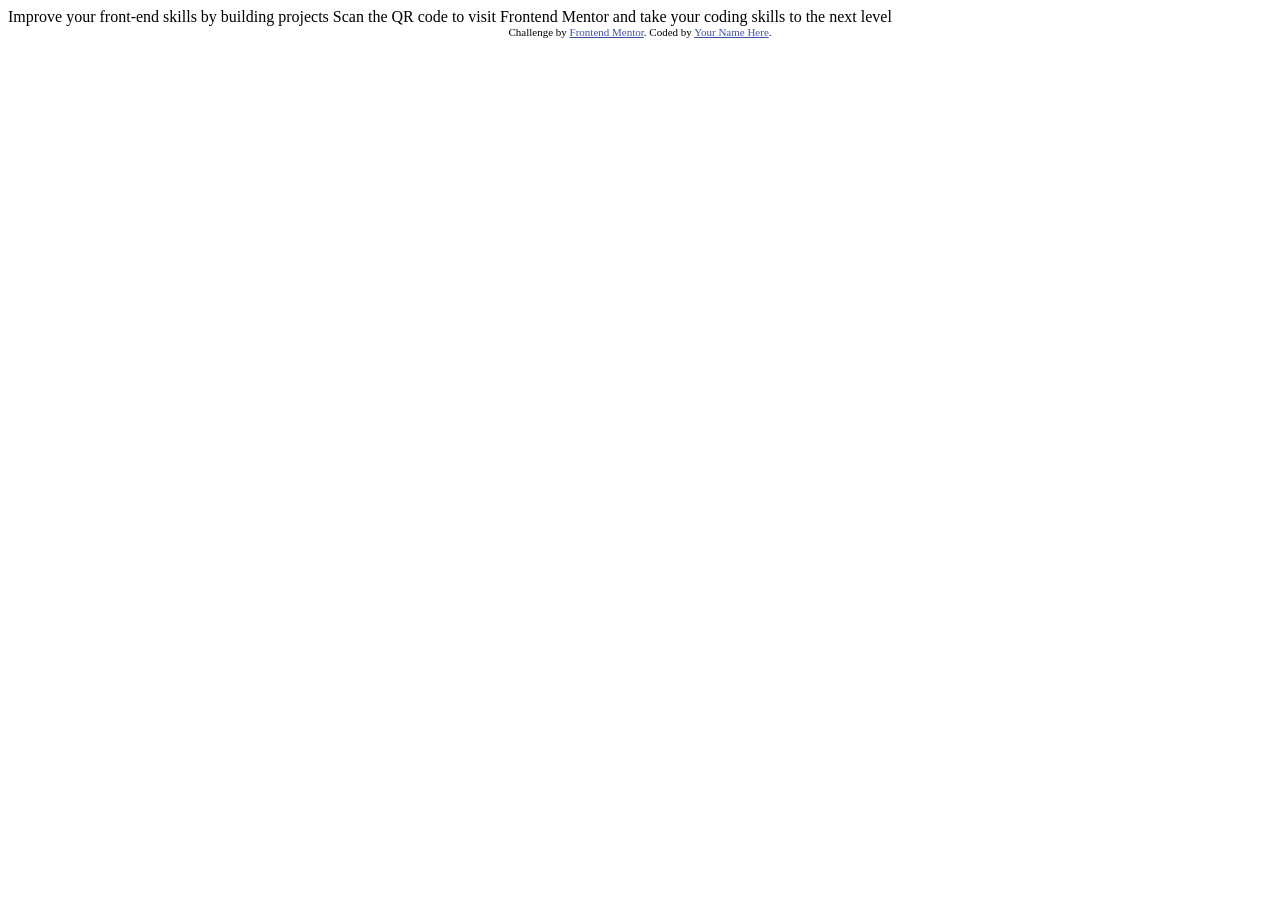
==== FRONTENDMENTOR/QR Code/index.html @ 185e3801 "Changing location of QR code files" ====
<!DOCTYPE html>
<html lang="en">
<head>
  <meta charset="UTF-8">
  <meta name="viewport" content="width=device-width, initial-scale=1.0"> <!-- displays site properly based on user's device -->

  <link rel="icon" type="image/png" sizes="32x32" href="./images/favicon-32x32.png">
  
  <title>Frontend Mentor | QR code component</title>

  <!-- Feel free to remove these styles or customise in your own stylesheet 👍 -->
  <style>
    .attribution { font-size: 11px; text-align: center; }
    .attribution a { color: hsl(228, 45%, 44%); }
  </style>
</head>
<body>

  Improve your front-end skills by building projects

  Scan the QR code to visit Frontend Mentor and take your coding skills to the next level
  
  <div class="attribution">
    Challenge by <a href="https://www.frontendmentor.io?ref=challenge" target="_blank">Frontend Mentor</a>. 
    Coded by <a href="#">Your Name Here</a>.
  </div>
</body>
</html>
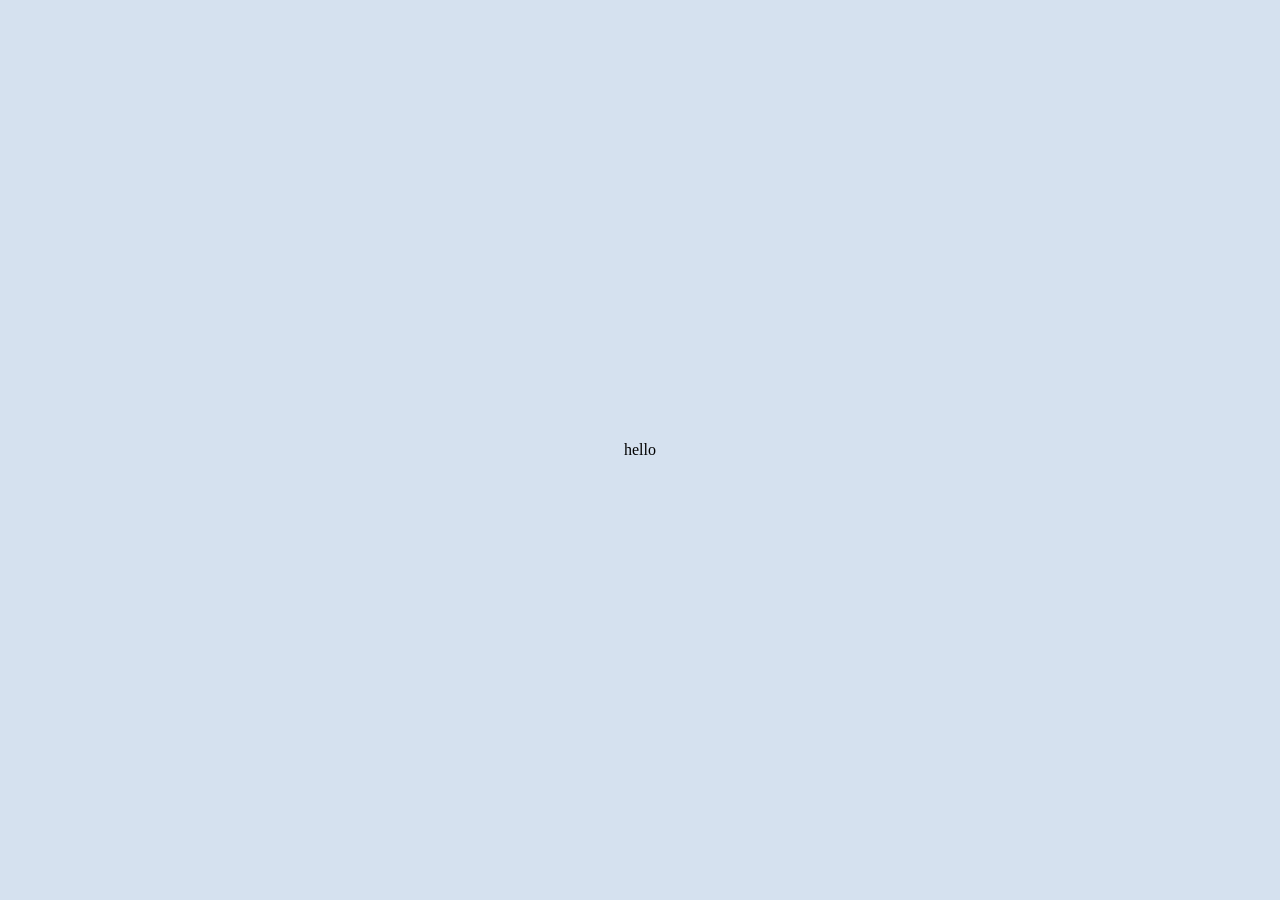
==== commit 4ac1d38a: "Centering" ====
--- a/FRONTENDMENTOR/QR Code/index.html
+++ b/FRONTENDMENTOR/QR Code/index.html
@@ -5,24 +5,28 @@
   <meta name="viewport" content="width=device-width, initial-scale=1.0"> <!-- displays site properly based on user's device -->
 
   <link rel="icon" type="image/png" sizes="32x32" href="./images/favicon-32x32.png">
+  <link rel='stylesheet' href='style.css'>
   
   <title>Frontend Mentor | QR code component</title>
 
   <!-- Feel free to remove these styles or customise in your own stylesheet 👍 -->
-  <style>
+ <!-- <style>
     .attribution { font-size: 11px; text-align: center; }
     .attribution a { color: hsl(228, 45%, 44%); }
-  </style>
+  </style> --->
 </head>
 <body>
+  <div class='large-container'> 
+    hello
+  </div>
 
-  Improve your front-end skills by building projects
+ <!--- Improve your front-end skills by building projects
 
   Scan the QR code to visit Frontend Mentor and take your coding skills to the next level
   
   <div class="attribution">
     Challenge by <a href="https://www.frontendmentor.io?ref=challenge" target="_blank">Frontend Mentor</a>. 
     Coded by <a href="#">Your Name Here</a>.
-  </div>
+  </div> --->
 </body>
 </html>
--- a/FRONTENDMENTOR/QR Code/style.css
+++ b/FRONTENDMENTOR/QR Code/style.css
@@ -0,0 +1,19 @@
+html { 
+    background-color: #d5e1ef;  
+    height:100%; 
+    display: flex;  
+    justify-content: center; 
+    align-items: center; 
+
+    /*child items will be in a column format*/ 
+    
+}
+
+.large-container {
+    /*currently the width and height is fixed. see if we can amend this somehow*/
+    /*will it inherit flex-direction :column or do I have to put it into THIS parent container as well?*/ 
+    justify-content: center;
+    margin:0; 
+    text-align: center;
+    
+}
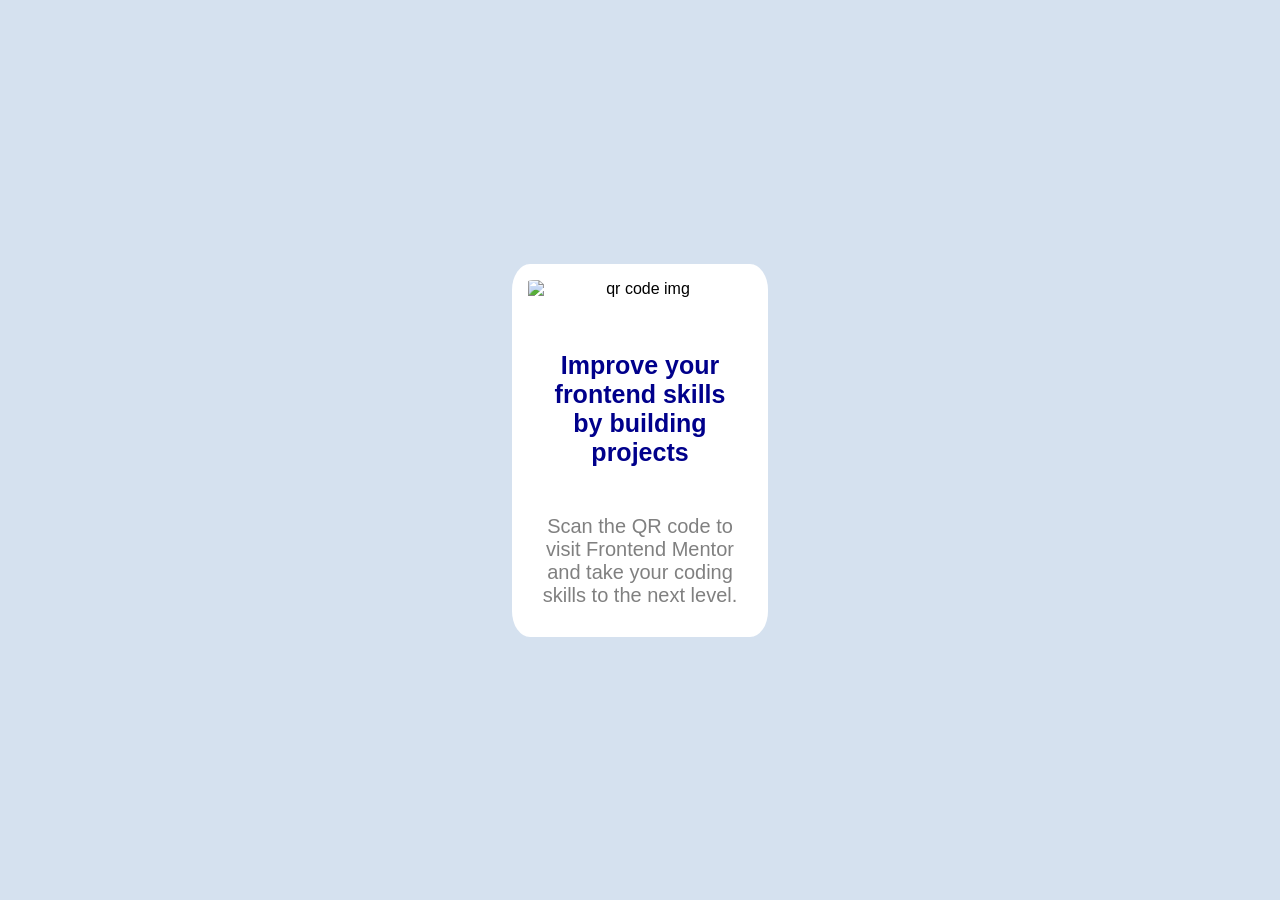
==== commit 1ef3d089: "Insertion of image and text" ====
--- a/FRONTENDMENTOR/QR Code/index.html
+++ b/FRONTENDMENTOR/QR Code/index.html
@@ -17,7 +17,9 @@
 </head>
 <body>
   <div class='large-container'> 
-    hello
+    <img src="images/image-qr-code.png" alt='qr code img' > 
+    <h2 class='item'> Improve your frontend skills by building projects </h2>
+    <div class='item bodytext'>Scan the QR code to visit Frontend Mentor and take your coding skills to the next level. </div>
   </div>
 
  <!--- Improve your front-end skills by building projects
--- a/FRONTENDMENTOR/QR Code/style.css
+++ b/FRONTENDMENTOR/QR Code/style.css
@@ -1,19 +1,52 @@
-html { 
+
+body { 
     background-color: #d5e1ef;  
-    height:100%; 
-    display: flex;  
+    min-height:100vh;
+    /*removing my 8px margins for the body that the browser has imposed on me */ 
+    margin:0;    
+    display: flex; 
     justify-content: center; 
-    align-items: center; 
-
-    /*child items will be in a column format*/ 
+    align-items:center; 
+    flex-direction:column; 
+    font-family: Helvetica; 
     
 }
 
 .large-container {
-    /*currently the width and height is fixed. see if we can amend this somehow*/
     /*will it inherit flex-direction :column or do I have to put it into THIS parent container as well?*/ 
+    height:70%; 
+    width:20%; 
+    background-color: white;
+    text-align: center;
+    border-radius: 7%;  
+    display: flex; 
+    flex-direction: column;
+}
+
+img { 
+    object-position: top;
+    object-fit: contain; 
+    flex: 1; 
+    margin: 1em; 
     justify-content: center;
-    margin:0; 
-    text-align: center;
-    
-}+    border-radius:7%;  
+    height: 60%; 
+}
+
+.item { 
+    margin:1em; 
+    padding:0.5em; 
+    flex: 1; 
+    justify-content: center;
+    font-size: 25px; 
+    color: #00008B; 
+}
+
+.bodytext { 
+    font-size: 20px; 
+    color: gray; 
+    margin-top: 0em;
+}
+
+
+
